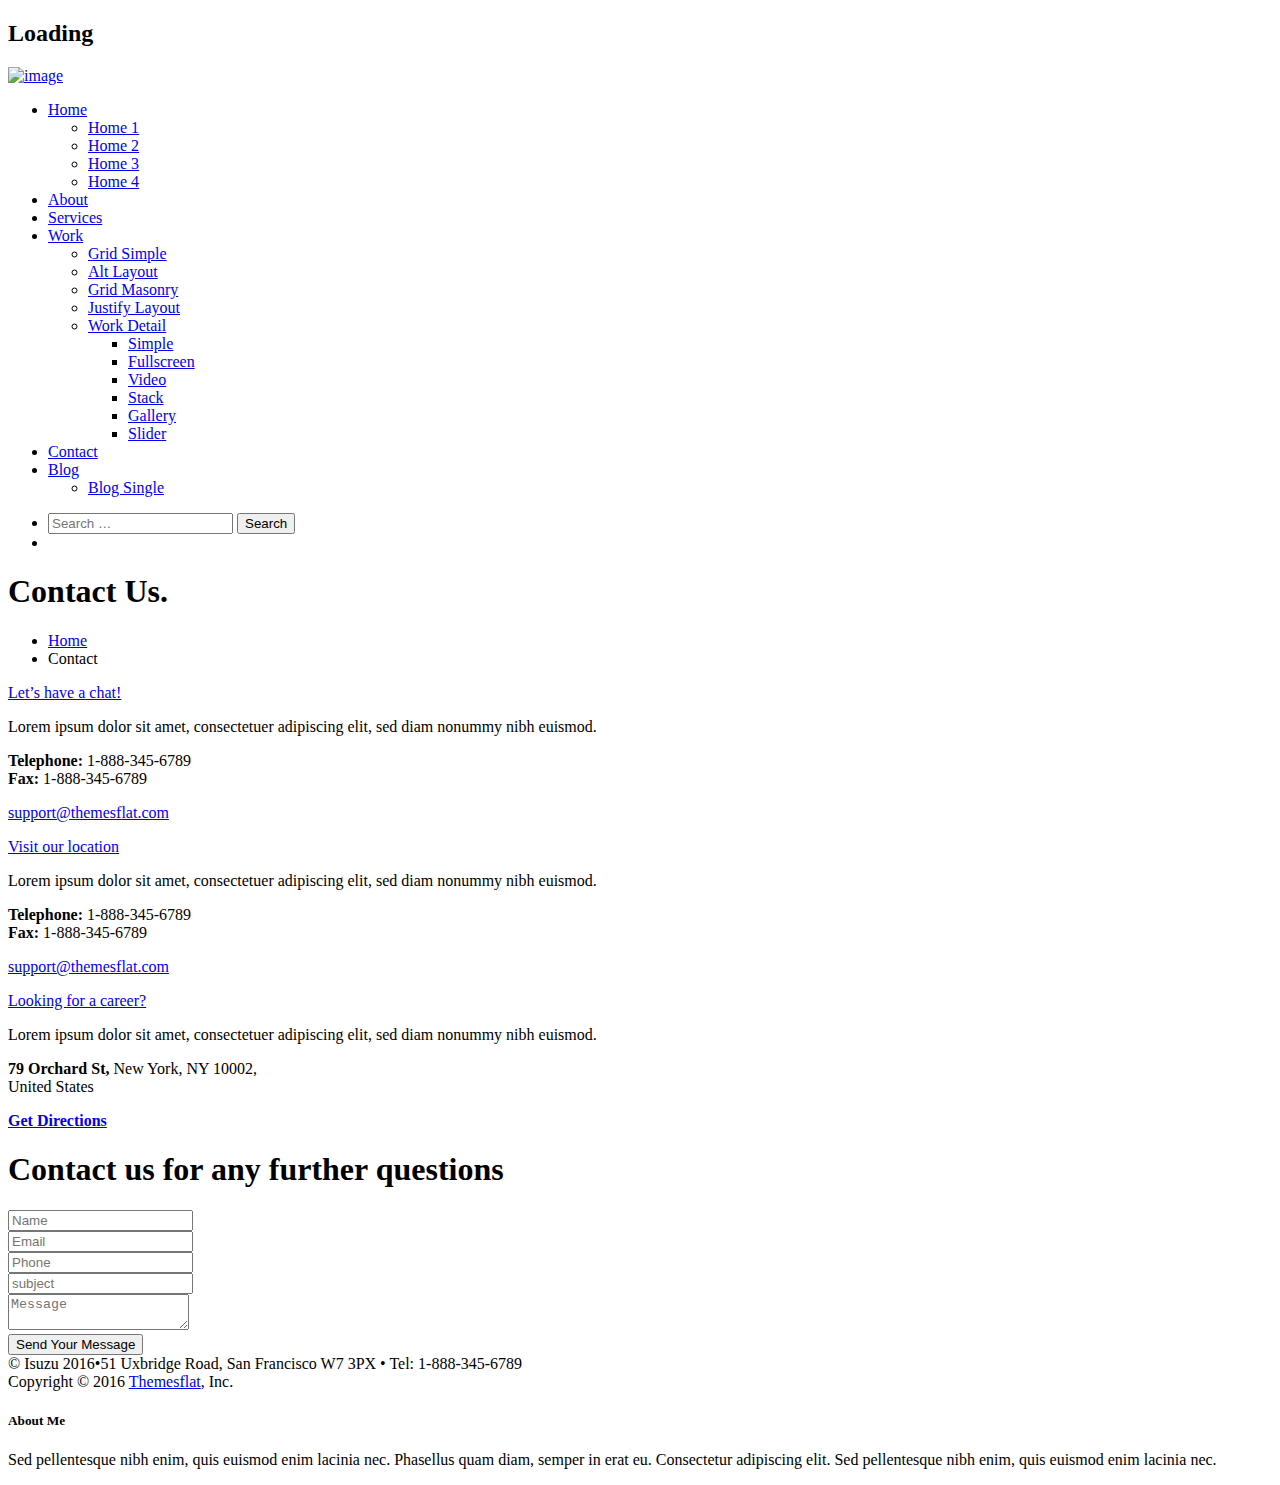
==== contact.html @ 792ac0cf "Add files via upload" ====
<!DOCTYPE html>
<!--[if IE 8 ]><html class="ie" xmlns="http://www.w3.org/1999/xhtml" xml:lang="en-US" lang="en-US"> <![endif]-->
<!--[if (gte IE 9)|!(IE)]><!--><html xmlns="http://www.w3.org/1999/xhtml" xml:lang="en-US" lang="en-US"><!--<![endif]-->
<head>
    <!-- Basic Page Needs -->
    <meta charset="utf-8">
    <!--[if IE]><meta http-equiv='X-UA-Compatible' content='IE=edge,chrome=1'><![endif]-->
    <title>Isuzu - Creative HTML Template</title>

    <meta name="author" content="themesflat.com">

    <!-- Mobile Specific Metas -->
    <meta name="viewport" content="width=device-width, initial-scale=1, maximum-scale=1">

    <!-- Bootstrap  -->
    <link rel="stylesheet" type="text/css" href="stylesheets/bootstrap.css" >

    <!-- Theme Style -->
    <link rel="stylesheet" type="text/css" href="stylesheets/style.css">

    <!-- Responsive -->
    <link rel="stylesheet" type="text/css" href="stylesheets/responsive.css">

    <!-- Colors -->
    <link rel="stylesheet" type="text/css" href="stylesheets/colors/color1.css" id="colors">
	
	<!-- Animation Style -->
    <link rel="stylesheet" type="text/css" href="stylesheets/animate.css">

    <!-- Favicon and touch icons  -->
    <link href="icon/apple-touch-icon-48-precomposed.png" rel="apple-touch-icon-precomposed" sizes="48x48">
    <link href="icon/apple-touch-icon-32-precomposed.png" rel="apple-touch-icon-precomposed">
    <link href="icon/favicon.png" rel="shortcut icon">

    <!--[if lt IE 9]>
        <script src="javascript/html5shiv.js"></script>
        <script src="javascript/respond.min.js"></script>
    <![endif]-->
</head>                                 
<body class="header_sticky"> 
    <!-- Preloader -->
    <section class="loading-overlay">
        <div class="Loading-Page">
            <h2 class="loader">Loading</h2>
        </div>
    </section>   

    <div class="site-wrapper ">

        <!-- Header -->            
        <header id="header" class="header clearfix">
            <div class="container">
                <div class="row">                 
                    <div class="header-wrap clearfix">
                        <div class="col-md-12">
                            <div id="logo" class="logo">
                                <a href="index.html" rel="home">
                                    <img src="images/logo.png" alt="image">
                                </a>
                            </div><!-- /.logo -->
                            <div class="btn-menu">
                                <span></span>
                            </div><!-- //mobile menu button -->

                            <div class="nav-wrap">                            
                                <nav id="mainnav" class="mainnav">
                                    <ul class="menu"> 
                                        <li><a href="index.html">Home</a>
                                            <ul class="submenu">                           
                                                <li><a href="index.html">Home 1</a></li>
                                                <li><a href="index2.html">Home 2</a></li>
                                                <li><a href="index3.html">Home 3</a></li>
                                                <li><a href="index4.html">Home 4</a></li>
                                            </ul>
                                        </li>
                                        <li><a href="about.html">About</a></li>
                                        <li><a href="services.html">Services</a></li>
                                        <li><a href="work.html">Work</a>
                                            <ul class="submenu">  
                                                <li><a href="work-simple.html">Grid Simple</a></li>                         
                                                <li><a href="work-alt.html">Alt Layout</a></li>
                                                <li><a href="work-masonry.html">Grid Masonry</a></li>
                                                <li><a href="work-justify.html">Justify Layout</a></li>
                                                <li><a href="work-detail.html">Work Detail</a>
                                                    <ul class="submenu">  
                                                        <li><a href="work-detail.html">Simple</a></li>
                                                        <li><a href="work-detail-fullscreen.html">Fullscreen</a></li>
                                                        <li><a href="work-detail-video.html">Video</a></li>
                                                        <li><a href="work-detail-stack.html">Stack</a></li>
                                                        <li><a href="work-detail-gallery.html">Gallery</a></li>
                                                        <li><a href="work-detail-slider.html">Slider</a></li>
                                                    </ul> 
                                                </li>
                                            </ul>
                                        </li>
                                        <li class="active"><a href="contact.html">Contact</a></li>
                                        <li><a href="blog.html">Blog</a>
                                            <ul class="submenu">
                                                <li><a href="blog-single.html">Blog Single</a></li>
                                            </ul>
                                        </li>
                                    </ul><!-- /.menu -->
                                </nav><!-- /.mainnav -->          
                            </div><!-- /.nav-wrap -->

                            <ul class="menu menu-extra">
                                <li id="s" class="search-box">
                                    <a href="#"><i class="fa fa-search"></i></a>
                                    <div class="submenu">
                                        <div class="widget widget_search">
                                            <form role="search" method="get" class="search-form" action="#">
                                                <label>         
                                                    <input type="search" class="search-field" placeholder="Search …" value="" name="s" title="Search for:">
                                                </label>
                                                <input type="submit" class="search-submit" value="Search">
                                            </form>
                                        </div>
                                    </div>
                                </li>
                        
                                <li class="off-canvas">
                                    <a href="#"><i class="fa fa-bars"></i></a>
                                </li>
                            </ul> 

                        </div><!-- /.col-md-12 -->              
                    </div><!-- /.header-inner -->                 
                </div><!-- /.row -->
            </div>
        </header><!-- /.header -->
                
        <!-- Page title -->
        <div class="page-title parallax parallax3">
            <div class="overlay"></div>
            <div class="container">
                <div class="row">
                    <div class="col-md-12">                    
                        <div class="page-title-heading">
                            <h1 class="title">Contact <span>Us.</span></h1>
                        </div><!-- /.page-title-captions -->
                        <div class="breadcrumbs">
                            <ul>
                                <li><a href="index.html">Home</a></li>
                                <li> Contact </li>
                            </ul>                   
                        </div><!-- /.breadcrumbs -->   
                    </div><!-- /.col-md-12 -->  
                </div><!-- /.row -->  
            </div><!-- /.container -->                      
        </div><!-- /.page-title --> 

        <!-- Contact info -->
        <section class="flat-row bg-theme">
            <div class="container">
                <div class="row">                  
                    <div class="col-md-4">
                        <div class="iconbox-item">
                            <div class="iconbox left style2"> 
                                <div class="box-content">
                                    <div class="box-title">
                                        <a href="#">Let’s have a chat!</a>
                                    </div>  
                                    <p>Lorem ipsum dolor sit amet, consectetuer adipiscing elit, sed diam nonummy nibh euismod.</p>
                                    <p><span ><strong>Telephone:</strong> <span class="number">1-888-345-6789</span></span><br>
                                    <span > <strong>Fax:</strong> <span class="number">1-888-345-6789</span></span></p>
                                    <p><span ><a class="link"  href="#">support@themesflat.com</a></span></p>
                                </div>
                            </div><!-- /.iconbox -->
                        </div><!-- /.iconbox-item -->
                    </div>

                    <div class="col-md-4">
                        <div class="iconbox-item">
                            <div class="iconbox left style2"> 
                                <div class="box-content">
                                    <div class="box-title">
                                        <a href="#">Visit our location</a>
                                    </div>  
                                    <p>Lorem ipsum dolor sit amet, consectetuer adipiscing elit, sed diam nonummy nibh euismod.</p>
                                    <p><span ><strong>Telephone:</strong> <span class="number">1-888-345-6789</span></span>
                                    <br>
                                    <span > <strong>Fax:</strong> <span class="number">1-888-345-6789</span></span></p>
                                    <p><span ><a class="link"  href="#">support@themesflat.com</a></span></p>
                                </div>
                            </div><!-- /.iconbox -->
                        </div><!-- /.iconbox-item -->
                    </div>

                    <div class="col-md-4">
                        <div class="iconbox-item">
                            <div class="iconbox left style2"> 
                                <div class="box-content">
                                    <div class="box-title">
                                        <a href="#">Looking for a career?</a>
                                    </div>  
                                    <p>Lorem ipsum dolor sit amet, consectetuer adipiscing elit, sed diam nonummy nibh euismod.</p>                                    
                                    <p><span ><strong>79 Orchard St,</strong> New York, NY 10002,</span><br><span > United States</span></p>
                                    <p><span ><strong><a class="link" target="_blank"  href="https://www.google.com/maps/place/66+Nicholson+St,+Buffalo,+NY+14214,+Hoa+K%E1%BB%B3/@42.956577,-78.833222,17z/data=!3m1!4b1!4m2!3m1!1s0x89d3729f5797e0a1:0xffeb636f19fe4f79">Get Directions</a></strong></span></p>
                                </div>
                            </div><!-- /.iconbox -->
                        </div><!-- /.iconbox-item -->
                    </div>
                </div><!-- /.row -->           
            </div><!-- /.container -->   
        </section> 

        <!-- Contact -->
        <section class="flat-row contact-page">
            <div class="container">
                <div class="row">                  
                    <div class="col-md-8 col-md-offset-2">
                        <div class="row">
                            <div class="title-section style3">
                                <h1 class="title">Contact us for any further questions</h1>
                            </div>
                            
                        </div>
                        <form id="contactform" class="flat-contact-form style2 bg-dark height-small" method="post" action="./contact/contact-process.php">
                            <div class="field clearfix">      
                                <div class="wrap-type-input">
                                    <div class="row">    
                                        <div class="col-md-6">                
                                            <div class="input-wrap name">
                                                <input type="text" value="" tabindex="1" placeholder="Name" name="name" id="name" required>
                                            </div>
                                            <div class="input-wrap email">
                                                <input type="email" value="" tabindex="2" placeholder="Email" name="email" id="email" required>
                                            </div>   
                                        </div>

                                        <div class="col-md-6">

                                            <div class="input-wrap phone">
                                                <input type="text" value="" tabindex="2" placeholder="Phone" name="phone" id="phone" required>
                                            </div>      

                                            <div class="input-wrap subject">
                                                <input type="text" value="" tabindex="2" placeholder="subject" name="subject" id="subject" required>
                                            </div>   
                                        </div>   
                                    </div>                 
                                </div>
                                <div class="textarea-wrap">
                                    <textarea class="type-input" tabindex="3" placeholder="Message" name="message" id="message-contact" required></textarea>
                                </div>
                            </div>
                            <div class="submit-wrap">
                                <button class="flat-button bg-theme">Send Your Message</button>
                            </div>
                        </form><!-- /.comment-form -->         
                    </div><!-- /.col-md-8 --> 
                </div><!-- /.row -->           
            </div><!-- /.container -->   
        </section> 

        <!-- Footer -->
        <div class="flat-footer">
            <div class="overlay"></div>
            <div class="footer-content">
                <div class="container">
                    <div class="row">
                        <div class="col-md-12">
                            <div class="social-links">
                                <a href="#"><i class="fa fa-twitter"></i></a>
                                <a href="#"><i class="fa fa-facebook"></i></a>
                                <a href="#"><i class="fa fa-instagram"></i></a>
                                <a href="#"><i class="fa fa-behance"></i></a>
                                <a href="#"><i class="fa fa-rss"></i></a>
                            </div>
                        </div>
                        <div class="col-md-12">
                            <div class="copyright">
                                <div class="copyright-content">© Isuzu 2016<span>•</span>51 Uxbridge Road, San Francisco W7 3PX   <span>•</span>   Tel: 1-888-345-6789<br>
                                    <span>Copyright © 2016 
                                        <a href="#">Themesflat</a>, Inc.</span> 
                                </div><!-- /.copyright-content -->
                            </div><!-- /.copyright -->
                        </div>
                    </div> <!-- /.row -->
                </div><!-- /.container -->
            </div>

            <!-- Go Top -->
            <a class="go-top">            
            </a> 
        </div>

    </div>

    <div id="off-canvas">
        <div class="off-canvas-overlay"></div>
        <div class="off-canvas-wrap">
            <div class="widget widget_text widget_info">
                <h5 class="widget-title">About Me</h5>
                <div class="textwidget">                                
                    <p>Sed pellentesque nibh enim, quis euismod enim lacinia nec. Phasellus quam diam, semper in erat eu. Consectetur adipiscing elit. Sed pellentesque nibh enim, quis euismod enim lacinia nec.</p>
                    <div class="social-links">
                        <a href="#"><i class="fa fa-twitter"></i></a>
                        <a href="#"><i class="fa fa-facebook"></i></a>
                        <a href="#"><i class="fa fa-google-plus"></i></a>
                        <a href="#"><i class="fa fa-pinterest"></i></a>
                        <a href="#"><i class="fa fa-behance"></i></a>
                    </div>                              
                </div><!-- /.textwidget -->
            </div>       
        </div>
    </div>
    
    <!-- Javascript -->
    <script type="text/javascript" src="javascript/jquery.min.js"></script>
    <script type="text/javascript" src="javascript/bootstrap.min.js"></script> 
    <script type="text/javascript" src="javascript/jquery.easing.js"></script>    
    <script type="text/javascript" src="javascript/jquery-waypoints.js"></script>     
    <script type="text/javascript" src="javascript/jquery.cookie.js"></script>
    <script type="text/javascript" src="javascript/jquery.fitvids.js"></script> 
    <script type="text/javascript" src="javascript/parallax.js"></script>    
    <script type="text/javascript" src="javascript/jquery.magnific-popup.min.js"></script>   
    <script type="text/javascript" src="javascript/jquery-validate.js"></script>    
    <script type="text/javascript" src="javascript/jquery.flexslider-min.js"></script>   
    <script type="text/javascript" src="javascript/main.js"></script>
</body>
</html>
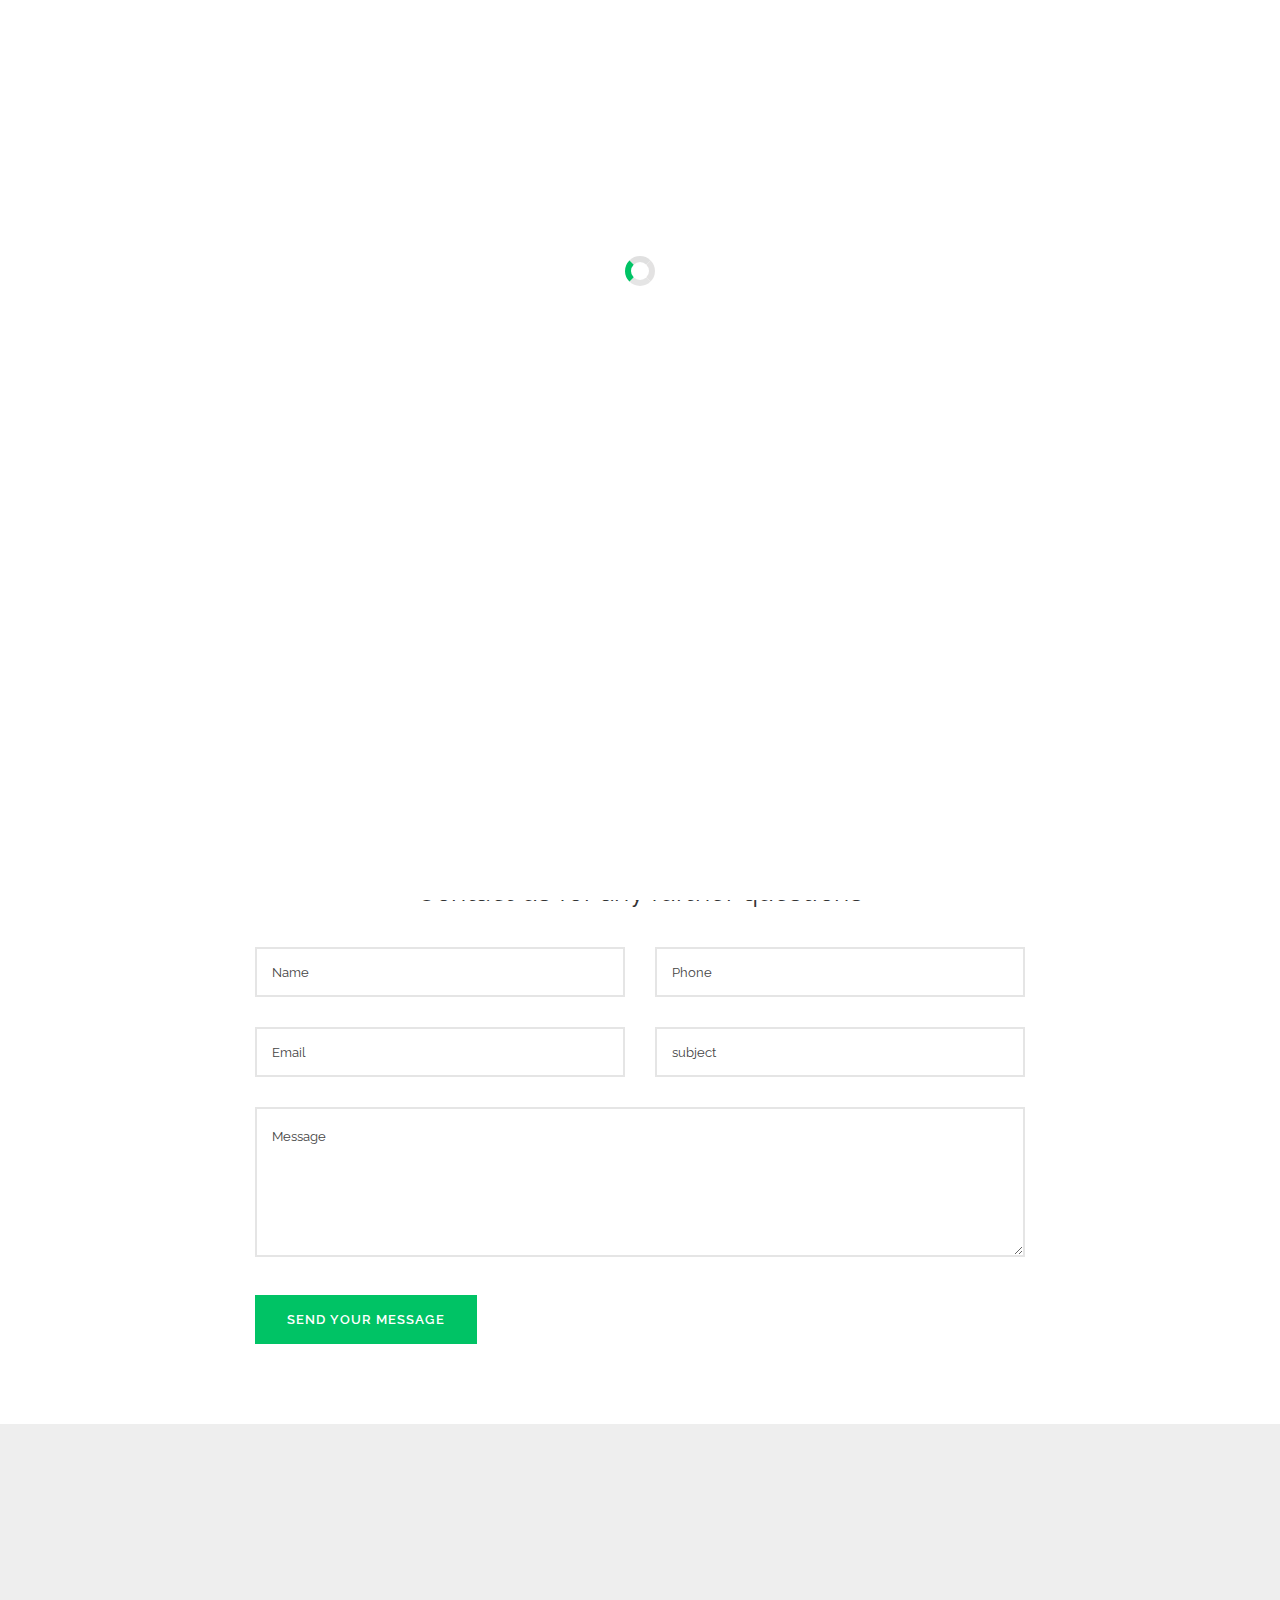
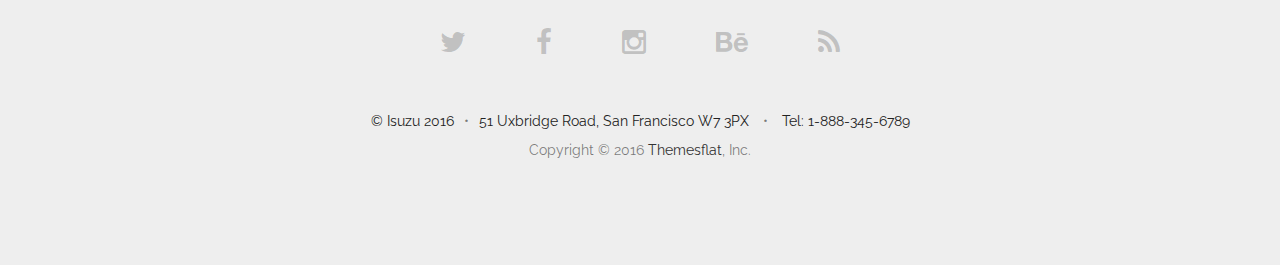
==== commit 98b3e8e3: "Add files via upload" ====
--- a/contact.html
+++ b/contact.html
@@ -66,17 +66,17 @@
                                 <nav id="mainnav" class="mainnav">
                                     <ul class="menu"> 
                                         <li><a href="index.html">Home</a>
-                                            <ul class="submenu">                           
+                                            <!-- <ul class="submenu">                           
                                                 <li><a href="index.html">Home 1</a></li>
                                                 <li><a href="index2.html">Home 2</a></li>
                                                 <li><a href="index3.html">Home 3</a></li>
                                                 <li><a href="index4.html">Home 4</a></li>
-                                            </ul>
+                                            </ul> -->
                                         </li>
                                         <li><a href="about.html">About</a></li>
                                         <li><a href="services.html">Services</a></li>
                                         <li><a href="work.html">Work</a>
-                                            <ul class="submenu">  
+                                            <!-- <ul class="submenu">  
                                                 <li><a href="work-simple.html">Grid Simple</a></li>                         
                                                 <li><a href="work-alt.html">Alt Layout</a></li>
                                                 <li><a href="work-masonry.html">Grid Masonry</a></li>
@@ -91,14 +91,14 @@
                                                         <li><a href="work-detail-slider.html">Slider</a></li>
                                                     </ul> 
                                                 </li>
-                                            </ul>
+                                            </ul> -->
                                         </li>
                                         <li class="active"><a href="contact.html">Contact</a></li>
-                                        <li><a href="blog.html">Blog</a>
+                                        <!-- <li><a href="blog.html">Blog</a>
                                             <ul class="submenu">
                                                 <li><a href="blog-single.html">Blog Single</a></li>
                                             </ul>
-                                        </li>
+                                        </li> -->
                                     </ul><!-- /.menu -->
                                 </nav><!-- /.mainnav -->          
                             </div><!-- /.nav-wrap -->
--- a/stylesheets/style.css
+++ b/stylesheets/style.css
@@ -0,0 +1,2132 @@
+/**
+  * Name: Isuzu
+  * Version: 1.0
+  * Author: Themesflat
+  * Author URI: http://www.themesflat.com
+*/
+
+@import url("font-awesome.css");
+@import url("icomoon.css");
+@import url("flexslider.css");
+@import url("owl.carousel.css");
+@import url("shortcodes.css");
+@import url("revolution-slider.css");
+@import url("magnific-popup.css");
+@import url("https://fonts.googleapis.com/css?family=Raleway:400,400i,500,500i,600,600i,700,700i,800,800i,900,900i|Source+Sans+Pro:400,400i,600,600i,700,700i|Montserrat:400,700");
+
+/**
+  *	Reset
+  *	Header
+  *	Menu-extra
+  *	Page title
+  *	Breadcrumbs
+  *	Blog
+  *	direction
+  *	blog-single
+  *	Social-links
+  *	Pagination
+  *	Footer
+  *	Off-Canvas
+  *	GoTop Button
+  *	Parallax
+  *	Revolution Slider
+  *	Preload
+*/
+
+/* Reset
+-------------------------------------------------------------- */
+	html {
+		overflow-y: scroll;
+		-webkit-text-size-adjust: 100%;
+		   -ms-text-size-adjust: 100%;
+	}
+
+	body {
+		line-height: 1;
+		-webkit-font-smoothing: antialiased;
+		-webkit-text-size-adjust: 100%;
+		   -ms-text-size-adjust: 100%;
+	}
+
+	a, abbr, acronym, address, applet, article, aside, audio, b, big, blockquote, body, caption, canvas, center, cite, code,
+	dd, del, details, dfn, dialog, div, dl, dt, em, embed, fieldset, figcaption, figure, form, footer, header, hgroup, h1, h2, h3, h4, h5, h6, html, i, iframe, img, ins, kbd, label, legend, li, mark, menu, nav,object, ol, output, p, pre, q, ruby, s, samp, section, small, span, strike, strong, sub, summary, sup, tt, table, tbody, textarea, tfoot, thead, time, tr, th, td, u, ul, var, video  { 
+		font-family: inherit; 
+		font-size: 100%; 
+		font-weight: inherit; 
+		font-style: inherit; 
+		vertical-align: baseline; 
+		margin: 0; 
+		padding: 0; 
+		border: 0; 
+		outline: 0;
+		background: transparent;
+	}
+
+	article, aside, details, figcaption, figure, footer, header, hgroup, menu, nav, section { 
+		display: block;
+	}
+	                          
+	ol, ul {
+		list-style: none;
+	}
+
+	blockquote, q { 
+		-webkit-hyphens: none;
+		  -moz-hyphens: none;
+		   -ms-hyphens: none;
+		       hyphens: none;
+		        quotes: none;
+	}
+
+	figure {
+		margin: 0;
+	}
+
+	:focus {
+		outline: 0;
+	}
+
+	table { 
+		border-collapse: collapse; 
+		border-spacing: 0;
+	}
+
+	img {
+		border: 0;
+		-ms-interpolation-mode: bicubic;
+		vertical-align: middle;
+	}
+
+	legend {
+		white-space: normal;
+	}
+
+	button,
+	input,
+	select,
+	textarea {
+		font-size: 100%;
+		margin: 0;
+		max-width: 100%;
+		vertical-align: baseline;
+		-webkit-box-sizing: border-box;
+		  -moz-box-sizing: border-box;
+		       box-sizing: border-box;
+	}
+
+	button,
+	input {
+		line-height: normal;
+	}
+
+	input,
+	textarea {
+		background-image: -webkit-linear-gradient(hsla(0,0%,100%,0), hsla(0,0%,100%,0)); /* Removing the inner shadow, rounded corners on iOS inputs */
+	}
+
+	button,
+	input[type="button"],
+	input[type="reset"],
+	input[type="submit"] {
+		line-height: 1;
+		cursor: pointer; /* Improves usability and consistency of cursor style between image-type 'input' and others */
+		-webkit-appearance: button; /* Corrects inability to style clickable 'input' types in iOS */
+		border: none;
+	}
+
+	input[type="checkbox"],
+	input[type="radio"] {
+		padding: 0; /* Addresses excess padding in IE8/9 */
+	}
+
+	input[type="search"] {
+		-webkit-appearance: textfield; /* Addresses appearance set to searchfield in S5, Chrome */
+	}
+
+	input[type="search"]::-webkit-search-decoration { /* Corrects inner padding displayed oddly in S5, Chrome on OSX */
+		-webkit-appearance: none;
+	}
+
+	button::-moz-focus-inner,
+	input::-moz-focus-inner { /* Corrects inner padding and border displayed oddly in FF3/4 www.sitepen.com/blog/2008/05/14/the-devils-in-the-details-fixing-dojos-toolbar-buttons/ */
+		border: 0;
+		padding: 0;
+	}
+
+	*,
+	*:before,
+	*:after {
+		-webkit-box-sizing: border-box;
+		   -moz-box-sizing: border-box;
+		        box-sizing: border-box;
+	}	
+
+/* Repeatable Patterns
+-------------------------------------------------------------- */
+*,
+*:before,
+*:after {
+	-webkit-box-sizing: border-box;
+	   -moz-box-sizing: border-box;
+			box-sizing: border-box;
+}
+
+body {
+	font-family: "Raleway","Helvetica Neue",sans-serif;
+    font-weight: 400;
+    color: #444444;
+    background-color: #ffffff;
+    font-size: 14px;
+    line-height: 25px;
+}
+
+a {		
+	text-decoration: none;
+	-webkit-transition: all 0.3s ease-in-out;
+	   -moz-transition: all 0.3s ease-in-out;
+		-ms-transition: all 0.3s ease-in-out;
+		 -o-transition: all 0.3s ease-in-out;
+			transition: all 0.3s ease-in-out;
+}
+
+a:hover,
+a:focus {
+	color: #ccc;
+	text-decoration: none;
+	outline: 0;
+	-webkit-transition: all 0.3s ease-in-out;
+	   -moz-transition: all 0.3s ease-in-out;
+		-ms-transition: all 0.3s ease-in-out;
+		 -o-transition: all 0.3s ease-in-out;
+			transition: all 0.3s ease-in-out;
+}
+
+ul, ol {
+	padding: 0;
+}
+
+img {
+	max-width: 100%;
+	height: auto;		
+}
+
+.img-right {
+	margin: 0 0 0 50px !important;
+	float: right;
+}
+
+b, strong {
+	font-weight: 900;
+}
+
+.entry-page p {
+	margin-bottom: 25px;
+}
+
+button {
+	border: none;
+}
+
+button,
+input[type="button"],
+input[type="reset"],
+input[type="submit"] {		
+    font-size: 12px;    
+    text-transform: uppercase;
+    padding: 16px 35px 16px 38px;
+    letter-spacing: 1.1px;
+    background: #000000;
+    color: #ffffff;
+    border-color: #000000;
+    font-weight: 500;
+    -webkit-transition: all 0.3s ease 0s;
+       -moz-transition: all 0.3s ease 0s;
+        -ms-transition: all 0.3s ease 0s;
+         -o-transition: all 0.3s ease 0s;
+            transition: all 0.3s ease 0s;
+}
+
+select,
+textarea,
+input[type="text"],
+input[type="password"],
+input[type="datetime"],
+input[type="datetime-local"],
+input[type="date"],
+input[type="month"],
+input[type="time"],
+input[type="week"],
+input[type="number"],
+input[type="email"],
+input[type="url"],
+input[type="search"],
+input[type="tel"],
+input[type="color"] {
+	width: 100%;	
+	border: 2px solid rgba(0, 0, 0, 0.1);    
+    height: 50px;
+    padding-left: 15px;
+    font-size: 13px;
+    outline: none;
+    margin-bottom: 30px;
+	border-radius: 0;
+	-webkit-transition: all 0.3s ease-in-out;
+	   -moz-transition: all 0.3s ease-in-out;
+	    -ms-transition: all 0.3s ease-in-out;
+	     -o-transition: all 0.3s ease-in-out;
+	        transition: all 0.3s ease-in-out;
+}
+
+textarea:focus,
+input[type="text"]:focus,
+input[type="password"]:focus,
+input[type="datetime"]:focus,
+input[type="datetime-local"]:focus,
+input[type="date"]:focus,
+input[type="month"]:focus,
+input[type="time"]:focus,
+input[type="week"]:focus,
+input[type="number"]:focus,
+input[type="email"]:focus,
+input[type="url"]:focus,
+input[type="search"]:focus,
+input[type="tel"]:focus,
+input[type="color"]:focus {
+	background: #f7f8fa;
+    border-color: #fff;
+	-webkit-box-shadow: none;
+	   -moz-box-shadow: none;
+			box-shadow: none;
+}
+
+textarea {
+	width: 100%;
+	height: 150px;
+	padding: 15px 15px;
+}
+
+input[type="checkbox"] {
+	display: inline;
+}
+
+textarea:-moz-placeholder,
+textarea::-moz-placeholder,
+input:-moz-placeholder,
+input::-moz-placeholder {		
+	color: #444444;
+	opacity: 1;
+}
+
+input:-ms-input-placeholder {
+	color: #444444;
+}
+
+textarea::-webkit-input-placeholder,
+input::-webkit-input-placeholder {
+	color: #444444;
+	opacity: 1;
+}
+
+/* bootstrap resetting elements */
+.btn {
+	background-image: none;
+}
+
+textarea, 
+input[type="text"],
+input[type="submit"],
+input[type="password"], 
+input[type="datetime"], 
+input[type="datetime-local"], 
+input[type="date"], 
+input[type="month"], 
+input[type="time"], 
+input[type="week"], 
+input[type="number"], 
+input[type="email"], 
+input[type="url"], 
+input[type="search"], 
+input[type="tel"], 
+input[type="color"], 
+.uneditable-input,
+.dropdown-menu,
+.navbar .nav > .active > a, 
+.navbar .nav > .active > a:hover, 
+.navbar .nav > .active > a:focus {
+	-webkit-appearance: none;
+	text-shadow: none;
+	-webkit-box-shadow: none;
+	   -moz-box-shadow: none;
+	     -o-box-shadow: none;
+	        box-shadow: none;
+	color: #202020;
+}
+
+/* Header
+-------------------------------------------------------------- */
+.header {	
+    background-color: #fff;    
+	-webkit-transition: all 0.3s ease-in-out;
+	   -moz-transition: all 0.3s ease-in-out;
+	    -ms-transition: all 0.3s ease-in-out;
+	     -o-transition: all 0.3s ease-in-out;
+	        transition: all 0.3s ease-in-out;
+}
+
+.header .logo {	
+	width: 100px;	
+	-webkit-transition: all 0.3s ease-in-out;
+	   -moz-transition: all 0.3s ease-in-out;
+		-ms-transition: all 0.3s ease-in-out;
+		 -o-transition: all 0.3s ease-in-out;
+			transition: all 0.3s ease-in-out;
+	margin: 35px 0 0 0;	
+}
+
+.header .logo,
+.menu.menu-extra,
+.nav-wrap  {
+	float: left;
+	position: relative;
+}
+
+.menu.menu-extra {
+	text-align: right;
+}
+
+.header .logo,
+.menu.menu-extra {
+	width: 20%;
+}
+
+.header .logo a {
+	border: 1px solid #333;
+	padding: 2px 2px;
+	display: inline-block;
+}
+
+.nav-wrap {
+	width: 60%;
+}
+
+.menu.menu-extra .widget.widget_search {
+	position: absolute;
+	width: 100%;
+	top: 34px;
+}
+
+/* Header Style2 */
+.header.header-style2 {
+	position: fixed;
+	left: 0;
+	top: 0;
+	width: 100%;
+	z-index: 999;
+	background: rgba(0, 0, 0, 0.1);
+	border-bottom: 1px solid rgba(122, 122, 122, 0.1);
+}
+
+.header.header-style2 .logo a {
+	border: 1px solid #ccc;
+}
+
+.header.header-style2 #mainnav > ul > li > a,
+.header.header-style2 .menu.menu-extra > li > a {
+	color: #fff;
+}
+
+/* Header 2 fix */
+.header.header-style2.header-sticky {
+	background: rgba(0, 0, 0, 0.8);
+	border-color: rgba(0,0,0,0.5)!important;
+}
+
+/* Header Style3 */
+.header.header-style3 {
+	position: absolute;
+	left: 0;
+	top: 40px;
+	width: 100%;
+	z-index: 999;
+	background: rgba(0, 0, 0, 0.1);
+	border-bottom: 1px solid rgba(122, 122, 122, 0.1);
+}
+
+.header.header-style3 .logo a {
+	border: 1px solid #ccc;
+}
+
+.header.header-style3 #mainnav > ul > li > a,
+.header.header-style3 .menu.menu-extra > li > a {
+	color: #fff;
+}
+
+.top {
+	position: absolute;
+	left: 0;
+	top: 0;
+	background: rgba(0, 0, 0, 0.1);
+	z-index: 9999;
+	width: 100%;
+}
+
+/* Header 3 fix */
+.header.header-style3.header-sticky {
+	background: rgba(0, 0, 0, 0.8);
+	border-color: rgba(0,0,0,0.5)!important;
+}
+
+/* Header Fix */
+.header.header-sticky {
+	position: fixed;
+	width: 100%;
+	left: 0;
+	top: 0;
+	z-index: 99999;
+}
+
+/* Header style4 */
+.home4 .top {
+	position: relative;
+	left: 0;
+	top: 0;
+	padding-bottom: 15px;
+	background: #202020;
+}
+
+#lang_sel {
+	float: left;
+	padding-top: 15px;	
+	margin-right: 47px;
+}
+
+#lang_sel ul li {
+	position: relative;
+}
+
+#lang_sel ul li a {
+	color: #C5C5C5;
+}
+
+#lang_sel ul li ul {
+	position: absolute;
+	left: 0;
+	top: 100%;
+	width: 200px;
+	visibility: hidden;
+	opacity: 0;
+}
+
+.top .flat-information {
+	padding-top: 15px;
+}
+
+.header.header-style4 {
+	-webkit-transition: all 0.3s ease-in-out;
+	   -moz-transition: all 0.3s ease-in-out;
+	    -ms-transition: all 0.3s ease-in-out;
+	     -o-transition: all 0.3s ease-in-out;
+	        transition: all 0.3s ease-in-out;
+}
+
+
+/* get-appointment */
+.get-appointment a {
+	display: inline-block;
+	padding: 15px 17px 15px;
+	background: #00c365;
+	color: #fff;
+	margin-bottom: -15px;
+}
+
+/* Menu menu-extra */
+.menu.menu-extra > li > a {
+	color: #333;
+	padding: 0 20px;
+	line-height: 100px;
+	height: 100px;
+}
+
+/* Navigation */
+#mainnav > ul {
+	text-align: center;
+}
+
+#mainnav ul {
+   list-style: none;
+   margin: 0;
+   padding: 0;
+}
+
+#mainnav ul li {
+   position: relative;
+}
+
+#mainnav > ul > li {
+   display: inline-block;   
+}
+
+#mainnav > ul > li > a {
+    font-size: 12px;
+    letter-spacing: 0.5px;
+    font-weight: 700;
+    color: #333333;
+    text-transform: uppercase;
+    line-height: 100px;
+    padding: 0 20px 0 20px;   
+}
+
+#mainnav > ul > li > a:hover,
+#mainnav > ul > li.active > a {
+	color: #ccc;
+}
+
+#mainnav > ul > li:last-child > a {
+	padding: 0 0 0 20px;	
+}
+
+/* submenu */
+#mainnav ul.submenu {
+	text-align: left;
+   	position: absolute;
+   	left: 0;
+   	top: 150%;
+   	width: 250px;   
+    background: #1a1a1a;
+   	z-index: 9999;
+   z-indexms-filter: "progid:DXImageTransform.Microsoft.Alpha(Opacity=0)";
+   	  filter: alpha(opacity=0);
+     opacity: 0;  
+   visibility: hidden;
+  -webkit-transition: all 0.3s ease-in-out;
+	   -moz-transition: all 0.3s ease-in-out;
+	    -ms-transition: all 0.3s ease-in-out;
+	     -o-transition: all 0.3s ease-in-out;
+	        transition: all 0.3s ease-in-out;
+}
+
+/* Right sub-menu */
+#mainnav ul.right-sub-menu {
+    left: auto;
+    right: 0;
+}
+
+#mainnav ul li:hover > ul.submenu {
+	top: 100%;
+   -ms-filter: "progid:DXImageTransform.Microsoft.Alpha(Opacity=100)";
+       filter: alpha(opacity=100);
+      opacity: 1;
+   visibility: visible;
+}
+
+#mainnav ul li ul li {
+   margin-left: 0;
+}
+
+#mainnav ul.submenu li ul {
+   position: absolute;
+   left: 250px;
+   top: 0 !important;
+}
+
+#mainnav ul.submenu > li {
+   border-top: 1px solid #333333;  
+}
+
+#mainnav ul.submenu > li.sub-parent:after {
+	content: "\f105";
+   	font-family: "FontAwesome";
+   	font-size: 14px;
+   	position: absolute;
+   	right: 25px;
+   	top: 11px;
+   	color: #999999;
+   -webkit-transition: all 0.3s ease-in-out;
+	   -moz-transition: all 0.3s ease-in-out;
+	    -ms-transition: all 0.3s ease-in-out;
+	     -o-transition: all 0.3s ease-in-out;
+	        transition: all 0.3s ease-in-out;
+}
+
+#mainnav ul.submenu li:first-child {
+   border-top: none;
+}
+
+#mainnav ul.submenu > li > a {
+    font-size: 12px;
+    padding: 12px 17px;
+    margin: 0;
+    border-top: 1px solid #000000;
+    color: #777777;
+    display: block;
+}
+
+#mainnav ul.submenu > li:first-child > a {
+	border-top: 0;
+}
+
+#mainnav ul.submenu > li > a:hover {
+	color: #fff;
+}
+
+#mainnav ul.submenu > li.sub-parent:hover::after {
+	right: 18px;
+}
+
+/* Hover Menu */
+#mainnav > ul > li > a {
+	position: relative;
+}
+
+/* Mobile navigation
+---------------------------------------- */
+#mainnav-mobi {
+   	display: block;
+   	margin: 0 auto;
+   	width: 100%;
+   	position: absolute;
+   	background-color: #222222;
+   	z-index: 99999;
+}
+
+#mainnav-mobi ul {
+   	display: block;
+   	list-style: none;
+   	margin: 0;
+   	padding: 0;
+}
+
+#mainnav-mobi ul li {
+   	margin:0;
+   	position: relative;
+   	text-align: left;
+   	border-top: 1px solid #333333;
+   	cursor: pointer
+}
+
+#mainnav-mobi ul > li > a {
+   	text-decoration: none;
+   	height: 50px;
+   	line-height: 50px;
+   	padding: 0 50px;
+   	color: #fff;
+}
+
+#mainnav-mobi ul.sub-menu {
+   	top: 100%;
+   	left: 0;
+   	z-index: 2000;
+   	position: relative;
+   	background-color: #333333;
+}
+
+#mainnav-mobi > ul > li > ul > li,
+#mainnav-mobi > ul > li > ul > li > ul > li {
+   	position: relative;
+   	border-top: 1px solid #333333;
+}
+
+#mainnav-mobi > ul > li > ul > li > ul > li a {
+   	padding-left: 70px !important
+}
+
+#mainnav-mobi ul.sub-menu > li > a {
+   	display: block;
+   	text-decoration: none;
+   	padding: 0 60px;
+   	border-top-color: rgba(255,255,255,.1);
+	-webkit-transition: all 0.2s ease-out;
+	   -moz-transition: all 0.2s ease-out;
+	     -o-transition: all 0.2s ease-out;
+	        transition: all 0.2s ease-out;
+}
+
+#mainnav-mobi > ul > li > ul > li:first-child a {
+	border-top: none;
+}
+
+#mainnav-mobi ul.sub-menu > li > a:hover,
+#mainnav-mobi > ul > li > ul > li.active > a {
+	color: #fff;
+}
+
+/* Button menu mobile */
+.btn-menu {
+	display: none;
+	position: relative;
+	background: transparent;
+	cursor: pointer;
+	margin: 42px 0;
+	width: 26px;
+	height: 16px;
+	float: left;
+    margin-left: 15px;
+    -webkit-transition: all ease .238s;
+       -moz-transition: all ease .238s;
+            transition: all ease .238s;
+}
+
+.btn-menu:before,
+.btn-menu:after, 
+.btn-menu span {
+	background-color: #333;
+    -webkit-transition: all ease .238s;
+       -moz-transition: all ease .238s;
+            transition: all ease .238s;
+}
+
+.btn-menu:before,
+.btn-menu:after {
+	content: '';
+	position: absolute;
+	top: 0;
+	height: 2px;
+	width: 100%;
+	left: 0;
+	top: 50%;
+	-webkit-transform-origin: 50% 50%;
+	    -ms-transform-origin: 50% 50%;
+	        transform-origin: 50% 50%;
+}
+
+.btn-menu span {
+	position: absolute;
+	width: 100%;
+	height: 2px;
+	left: 0;
+	top: 50%;
+	overflow: hidden;
+	text-indent: 200%;
+}
+
+.btn-menu:before {
+	-webkit-transform: translate3d(0, -7px, 0);
+	        transform: translate3d(0, -7px, 0);
+}
+
+.btn-menu:after {
+	-webkit-transform: translate3d(0, 7px, 0);
+            transform: translate3d(0, 7px, 0);
+}
+
+.btn-menu.active span {
+	opacity: 0;
+}
+
+.btn-menu.active:before {
+	-webkit-transform: rotate3d(0, 0, 1, 45deg);
+            transform: rotate3d(0, 0, 1, 45deg);
+}
+
+.btn-menu.active:after {
+	-webkit-transform: rotate3d(0, 0, 1, -45deg);
+            transform: rotate3d(0, 0, 1, -45deg);
+}
+
+.btn-submenu {
+   position: absolute;
+   right: 20px;
+   top: 0;
+   font: 20px/50px 'FontAwesome';
+   text-align: center;
+   cursor: pointer;
+   width: 70px;
+   height: 44px;
+}
+
+.btn-submenu:before {
+   content: "\f107";
+   color: #fff;
+}
+
+.btn-submenu.active:before {
+   content: "\f106"
+}
+
+.btn-menu {
+   display: none 
+}
+
+/* Menu-extra 
+------------------------------------------------------ */
+.menu-extra li {
+    display: inline-block;
+    position: relative;
+}
+
+.menu-extra > li > a  {
+    padding: 15px;
+    color: #333;
+}
+
+.featured-images-in-header .header.is-sticky .menu-extra li > a {
+    color: #333;
+}
+
+.featured-images-in-header .menu-extra li > a {
+    color: #fff;
+}
+
+.menu-extra li a i {
+    font-size: 14px;
+}
+
+.menu-extra > li.shopping-cart > a {
+    padding-right:7px;
+    position: relative;
+}
+
+.menu-extra li.search-box .submenu {
+	width: 0;
+    z-index: 999;
+    position: absolute;
+    right: -8px;
+    top: -10px;
+    background: #ffffff;
+    visibility: hidden;
+    -ms-filter: "progid:DXImageTransform.Microsoft.Alpha(Opacity=0)";
+        filter: alpha(opacity=0);
+       opacity: 0;
+	-webkit-transition: all 0.3s ease-in-out; 
+	   -moz-transition: all 0.3s ease-in-out;
+	    -ms-transition: all 0.3s ease-in-out;
+	     -o-transition: all 0.3s ease-in-out;
+	        transition: all 0.3s ease-in-out; 
+}
+
+.menu-extra li.search-box.active .submenu {
+    width: 250px;
+    visibility: visible;
+    -ms-filter: "progid:DXImageTransform.Microsoft.Alpha(Opacity=100)";
+       	filter: alpha(opacity=100);
+       opacity: 1;
+}
+
+.off-canvas-active .menu-extra .off-canvas a i:before {
+    content: "\f054";
+}
+
+/*Menu extra - submenu - cart*/
+.menu-extra li.shopping-cart .submenu {
+	z-index: 800;
+	position: absolute;	
+    left: -58px;
+    top: 150px;
+    opacity: 0;
+    visibility: hidden;    
+    -ms-filter: progid:DXImageTransform.Microsoft.Alpha(opacity=0);
+    filter: alpha(opacity=0);
+    -webkit-transition: all 0.3s ease-in-out; 
+	   -moz-transition: all 0.3s ease-in-out;
+	    -ms-transition: all 0.3s ease-in-out;
+	     -o-transition: all 0.3s ease-in-out;
+	        transition: all 0.3s ease-in-out; 
+}
+
+.menu-extra li.shopping-cart:hover .submenu {	
+    visibility: visible;
+    opacity: 1;
+    -ms-filter: progid:DXImageTransform.Microsoft.Alpha(opacity=100);
+    filter: alpha(opacity=100);
+    left: -58px;
+    top: 100px;
+}
+
+.menu-extra .shopping-cart .submenu .widget_shopping_cart_content {
+	text-align: left;
+    border: 2px solid rgba(0, 0, 0, 0.1);
+    padding:  0 20px 20px 20px;
+    width: 300px;
+    background-color: #ffffff;  
+}
+
+.menu-extra .shopping-cart .submenu .widget_shopping_cart_content ul {
+	text-align: left;
+}
+
+.menu-extra .shopping-cart .submenu .widget_shopping_cart_content ul li {
+    border-bottom: 2px solid rgba(0, 0, 0, 0.05);
+    padding: 20px 0;
+    position: relative;
+    width: 100%;
+}
+
+.menu-extra .shopping-cart .submenu .widget_shopping_cart_content ul li a.box-img {
+	width: 55px;
+    height: 55px;
+    float: left;
+    margin-right: 15px;
+}
+
+.menu-extra .shopping-cart .submenu .widget_shopping_cart_content ul li .content-box a {
+	color: #333;
+	display: block;
+	clear: right;
+}
+
+.menu-extra .shopping-cart .submenu .widget_shopping_cart_content ul li .content-box a:hover {
+	color: #00c365;
+}
+
+.menu-extra .shopping-cart .submenu .widget_shopping_cart_content ul li a.delete-product {
+	position: absolute;
+	bottom: 50%;
+	right: 0;
+	margin-bottom:-12px;
+    width: 24px;
+    height: 24px;
+    line-height: 18px;
+    text-align: center;
+    border: 2px solid rgba(0, 0, 0, 0.1);
+    color: #cccccc;
+}
+
+.menu-extra .shopping-cart .submenu .widget_shopping_cart_content ul li a.delete-product:hover {
+	color: #fff;
+	background-color: #333;
+}
+
+.menu-extra .shopping-cart .submenu .widget_shopping_cart_content .total {
+	padding-top: 20px;
+	margin-bottom: 20px;
+}
+
+.menu-extra .shopping-cart .submenu .widget_shopping_cart_content p.wrap-buttons {
+	margin-bottom: 0;
+}
+
+.menu-extra .shopping-cart .submenu .widget_shopping_cart_content .wrap-buttons .button {
+	margin-right: 30px;
+	font-size: 14px;
+	padding: 0 38px;
+	color: #fff;	
+    font-family: "Karla", sans-serif;
+    font-weight: 700;    
+    line-height: 50px;
+    padding: 0 40px;
+    cursor: pointer;
+    background-color: #00c365;
+    border: none;
+    display: inline-block;
+    -webkit-transition: all 0.3s ease 0s;
+    -moz-transition: all 0.3s ease 0s;
+    -ms-transition: all 0.3s ease 0s;
+    -o-transition: all 0.3s ease 0s;
+    transition: all 0.3s ease 0s;
+}
+
+.menu-extra .shopping-cart .submenu .widget_shopping_cart_content .wrap-buttons .button:hover {
+	background-color: #333;
+}
+
+.menu-extra .shopping-cart .submenu .widget_shopping_cart_content .wrap-buttons a.link{
+	padding: 15px 5px;
+	font-size: 14px;
+	font-weight: bold;
+    border-bottom: 2px solid #00c365;
+}
+
+.menu-extra .shopping-cart .submenu .widget_shopping_cart_content .wrap-buttons a.link:hover {
+	color: #00c365;
+}
+
+/* Page title
+-------------------------------------------------------------- */
+.page-title {
+	position: relative;
+	padding: 90px 0 100px;	
+	text-align: center;
+	font-family: 'Source Sans Pro', sans-serif;
+}
+
+.page-title.parallax .overlay {
+	position: absolute;
+    content: "";
+    background: rgba(0, 0, 0, 0.6);
+    left: 0;
+    right: 0;
+    top: 0;
+    bottom: 0;    
+}
+
+.page-title-heading h1 {	    
+    font-size: 54px;
+    line-height: 60px;
+    font-weight: 300;
+    margin-bottom: 20px;   
+}
+
+.page-title-heading h1 span {
+	font-weight: 700;	
+}
+
+.page-title.parallax .page-title-heading h1 {
+	color: #fafafa;
+    font-size: 96px;    
+    font-weight: 700;
+    font-style: normal;
+}
+
+.page-title.parallax .breadcrumbs ul li,
+.page-title.parallax .breadcrumbs ul li a:hover {
+	color: #00c365;
+}
+
+.page-title.parallax .breadcrumbs ul li a {
+	color: #fff;
+}
+
+/* Breadcrumbs
+-------------------------------------------------------------- */
+.breadcrumbs ul {
+	padding-top: 10px;
+}
+
+.breadcrumbs ul li {
+	display: inline-block;	
+	position: relative;
+	margin-right: 25px;
+	font-size: 20px;
+    font-style: italic;
+    font-weight: 400;
+}
+
+.breadcrumbs ul li a {	
+    color: #686b70;        
+}
+
+.breadcrumbs ul li:before {
+	position: absolute;
+	right: -20px;
+    top: 0;
+	content: "-";	
+	color: #686b70;
+}
+
+.breadcrumbs ul li:last-child::before {
+	width: 0;
+	height: 0;
+	background-color: transparent;
+	content: "";
+}
+
+/* Blog
+-------------------------------------------------------------- */
+.entry p {
+	margin-bottom: 20px;
+}
+
+.main-content {
+	padding: 80px 0;
+}
+
+article {
+	margin-bottom: 40px;
+	padding-left: 80px;
+}
+
+article .featured-post {
+	position: relative;
+}
+
+article .post-comment {
+	position: absolute;
+    left: -80px;
+    top: 0;
+    background: #00c365;
+    text-align: center;
+    width: 50px;
+    padding: 10px 0;
+    z-index: 9;
+    -webkit-box-shadow: 1px 1px 1px rgba(0, 0, 0, 0.1);
+    -moz-box-shadow: 1px 1px 1px rgba(0, 0, 0, 0.1);
+    -ms-box-shadow: 1px 1px 1px rgba(0, 0, 0, 0.1);
+    -o-box-shadow: 1px 1px 1px rgba(0, 0, 0, 0.1);
+    box-shadow: 1px 1px 1px rgba(0, 0, 0, 0.1);
+}
+
+article .post-comment li {
+	display: block;
+    color: #fff;
+    line-height: 1em;
+}
+
+article .post-comment li.entry-month {
+    font-size: 13px;
+    text-transform: uppercase;
+}
+
+article .post-comment li.entry-day {
+    font-size: 18px;
+    margin: 3px 0 5px 0;
+}
+
+article .post-comment li.entry-year {
+    font-size: 11px;
+}
+
+article .post-comment li.comment {
+	background-color: #333333;
+	font-size: 14px;
+	padding: 3px 0;
+}
+
+article .post-comment li {
+	display: block;
+}
+
+article .content-post {
+	margin-left: 30px;
+	margin-top: -70px;
+	background: #fff;
+	z-index: 99;
+	position: relative;
+	padding: 30px;
+}
+
+article .content-post .title-post {
+	font-size: 20px;
+    font-weight: 600;    
+    letter-spacing: 0.5px;    
+    margin-bottom: 10px;
+    color: #333333;
+}
+
+article ul.meta-post {
+	padding: 0;
+	margin: 0;
+	margin-bottom: 0;
+	margin-top: 5px;	
+	margin-bottom: 12px;
+}
+
+article ul.meta-post li {
+	position: relative;
+	display: inline-block;
+	padding-left: 20px;
+	margin-right: 20px;
+	list-style: none;
+}
+
+article ul.meta-post li:before {
+	position: absolute;
+	left: 0;
+	top: 0;
+	font-family: "FontAwesome";
+	content: "\f073";
+	font-style: normal;
+}
+
+article ul.meta-post li.author {
+	padding-left: 0;	
+}
+
+article ul.meta-post li.author:before {
+	content: "";
+}
+
+article ul.meta-post li.categories:before {
+	content: "\f02c";
+}
+
+article ul.meta-post li.vote:before {
+	content: "\f086";
+}
+
+article ul.meta-post li a,
+article ul.meta-post li {
+	font-size: 12px;
+    color: #7a7a7a;
+    font-style: italic;
+}
+
+article ul.meta-post li a:hover {
+	color: #eab702;
+}
+
+article .more-link a {    
+   	font-weight: 500;
+   	font-family: "Montserrat", sans-serif;
+    margin-top: 15px;
+    display: inline-block;
+    padding-left: 25px;
+    border-bottom: 2px solid #00c365;
+    position: relative;
+}
+
+article .more-link a::before {
+    content: "";
+    width: 14px;
+    height: 2px;
+    background: #000000;
+    display: block;
+    transition: all 0.2s ease 0.2s;
+    position: absolute;
+    top: calc(50% - 1px);
+    left: 0;
+}
+
+article .more-link a::after {
+    content: "";
+    position: absolute;
+    top: calc(50% - 0px);
+    left: 7px;
+    border-top: 2px solid #000000;
+    border-right: 2px solid #000000;
+    display: block;
+    width: 8px;
+    height: 8px;
+    -webkit-transform: translateY(-50%) rotate(45deg);
+    -moz-transform: translateY(-50%) rotate(45deg);
+    -ms-transform: translateY(-50%) rotate(45deg);
+    -o-transform: translateY(-50%) rotate(45deg);
+    transform: translateY(-50%) rotate(45deg);
+    transition: all 0.3s ease;
+}
+
+/* slide blog */
+.featured-post.flat-blog-slider .flex-direction-nav a {
+	top: 20px;
+	margin-top: 0;
+}
+
+.featured-post.flat-blog-slider .flex-direction-nav .flex-next {
+	right: 20px;
+}
+
+.featured-post.flat-blog-slider .flex-direction-nav .flex-prev {
+	left: 100%;
+	margin-left: -105px;
+}
+
+body .boxed {    
+    background-color: #fff;
+    box-shadow: 0 0 5px 5px rgba(200,200,200,.05);
+    padding: 0 30px;
+}
+
+.wrap-content-post,
+.sidebar-post {
+	float: left;
+}
+
+.wrap-content-post {
+	width: 65.81196581196581%;
+}
+
+.sidebar-post {
+	width: 34.18803418803419%;
+	padding-left: 50px;
+	padding-right: 30px;
+}
+
+/* widget */
+.sidebar .widget {
+	margin-bottom: 60px;
+}
+
+.widget .widget-title {
+	font-size: 18px;
+    color: #111111;
+    line-height: 22px;
+    margin-bottom: 20px;
+    font-weight: 400;
+    font-family: 'Montserrat', sans-serif;
+}
+
+.widget ul  {
+	padding: 0;
+	margin: 0;
+}
+
+.widget ul li {
+	list-style: none;
+	padding: 7px 0 8px;
+}
+
+/* Widget search */
+.widget.widget_search .widget-title {
+	margin-bottom: 37px;
+}
+
+.widget.widget_search .search-form {
+    width: 100%;
+	height: 50px;
+	position: relative;
+	margin: 0;
+}
+
+.widget.widget_search .search-form label {
+	display: block;
+}
+
+.widget.widget_search .search-form input[type="search"] {	
+	width: 100%;
+}
+
+.widget.widget_search .search-form input[type="search"]:focus {
+	border-color: #000;
+}
+
+.widget.widget_search .search-form .search-submit {
+    background-image: url( ../images/search.svg );
+    background-color: transparent;
+    background-size: 13px 13px;
+    background-position: center right;
+    background-repeat: no-repeat;
+    width: 24px;
+    height: 21px;    
+    padding: 5px 0 5px 10px;
+    text-indent: -9999px;
+    padding: 0;
+    position: absolute;
+    right: 21px;
+    top: 13px;    
+}
+
+/* Widget categories */
+.widget.widget_categories ul li {	
+	position: relative;	
+}
+
+.widget.widget_categories ul li a {
+	font-size: 13px;
+    color: #242424;
+}
+
+/* Widget recentpost */
+.sidebar .widget-recent-news {
+	margin-bottom: 58px;
+}
+
+.widget.widget-recent-news ul li {
+	padding: 20px 0 8px;
+	overflow: hidden;
+}
+
+.widget.widget-recent-news ul li:last-child {
+	padding-bottom: 0;
+}
+
+.widget.widget-recent-news ul li .thumb {
+	float: left;
+	margin-right: 20px;	
+	max-width: 118px;
+}
+
+.widget.widget-recent-news ul li .text {
+	overflow: hidden;	
+	position: relative;	
+}
+
+.widget.widget-recent-news ul li .text p {	
+	margin-bottom: 7px;	
+}
+
+.widget.widget-recent-news ul li .text h6 {
+	line-height: 23px;
+	font-weight: 600;
+	font-size: 14px;
+}
+
+/* Widget tag */
+.widget.widget_tag_cloud .widget-title {
+	margin-bottom: 32px;
+}
+
+.widget.widget_tag .tag-list a {
+	font-size: 12px;
+    color: #ffffff;
+    line-height: 16px;
+    letter-spacing: 0.5px;
+    display: inline-block;
+    background-color: #242424;
+    text-decoration: none;
+    padding: 8px 15px;
+    margin: 0 4px 7px 0;
+    -webkit-transition: background-color ease-in-out .15s, color ease-in-out .15s;
+    transition: background-color ease-in-out .15s, color ease-in-out .15s;
+}
+
+.widget.widget_tag .tag-list a:hover {
+	background-color: #ccc;
+    color: #111111 ;
+}
+
+/* direction
+-------------------------------------------------------------- */
+.direction {
+	overflow: hidden;
+	padding: 30px 0;
+	margin-left: -60px;
+}
+
+.direction ul li a {
+	font-size: 12px;
+    color: #111111;
+    letter-spacing: 2.5px;
+    text-transform: uppercase;
+}	
+
+.direction .black-button {
+	width: 50%;
+	float: left;
+}
+
+.direction .accent-button {
+	width: 50%;
+	float: right;
+	text-align: right;
+}
+
+/* Comment List */
+.comment-list article {
+	margin-bottom: 5px;
+}
+
+.comment-list ol.children {
+	margin-left: 30px;
+}
+
+.comments-area .comments-title {
+	border-top: 1px solid #f0f0f0;
+	margin-top: 30px;
+	padding-top: 40px;
+    margin-bottom: 10px;
+    text-transform: uppercase;    
+    font-weight: 600;
+    letter-spacing: 0.3px;
+}
+
+.comments-area ol.comment-list {
+	padding: 0;
+	margin: 0;
+	list-style: none;
+}
+
+.comments-area ol.comment-list article {
+	border-bottom: 1px solid #e5e5e5;
+    padding: 30px 0;
+}
+
+.comments-area ol.comment-list article .comment-author {
+	float: left;
+	margin-right: 20px;
+	width: 80px;
+	height: 80px;
+	border-radius: 50%;
+	overflow: hidden;
+	border: 2px solid #f0f0f0;
+}
+
+.comments-area ol.comment-list article .comment_content .comment_meta {
+	margin-bottom: 20px;
+}
+
+.comments-area ol.comment-list article .comment-text {
+	padding-bottom: 50px;
+}
+
+.comments-area ol.comment-list article .comment-text h5 {	
+    font-size: 14px;
+    line-height: 23px;
+    color: #333;
+    font-weight: 600;
+    text-transform: uppercase;
+    padding-top: 5px;
+}
+
+.comments-area ol.comment-list article .comment_text {
+	padding-bottom: 37px;
+	overflow: hidden;
+}
+
+.comments-area ol.comment-list article {
+	position: relative;
+}
+
+.comments-area ol.comment-list article .comment-metadata .date {	
+    font-size: 12px;
+    line-height: 23px;    
+    color: #d0d0d0;    
+}
+
+.comments-area ol.comment-list article .reply .comment-reply-link {
+	font-family: 'Open Sans', sans-serif;
+    font-size: 12px;
+    font-weight: 700;
+    color: #00c365;
+    text-transform: uppercase;
+    position: absolute;
+	right: 0;
+	bottom: 29px;	
+    border-radius: 20px;    
+    -webkit-transition: all 0.3s ease 0s;
+    -moz-transition: all 0.3s ease 0s;
+    -ms-transition: all 0.3s ease 0s;
+    -o-transition: all 0.3s ease 0s;
+    transition: all 0.3s ease 0s;
+}
+
+.comments-area ol.comment-list article .reply .comment-reply-link i {
+	margin-left: 10px;
+}
+
+.comments-area ol.comment-list article .reply .comment-reply-link:hover {	
+	color: #273039;
+}
+
+.comments-area ol.comment-list article .unapproved {
+	float: right;
+}
+	
+.comments-area ol.comment-list article .gravatar img {
+	border-radius: 50%;
+}
+
+/* Comment form */
+.comment-respond .comment-reply-title {
+	margin-top: 60px;
+    margin-bottom: 50px;
+    text-transform: uppercase;
+    font-weight: 600;
+    letter-spacing: 0.3px;
+}
+
+.comment-respond .comment-notes,
+.comment-respond .comment-form-email {
+	width: 50%;
+	float: left;
+}
+
+.comment-respond .comment-notes {
+	padding-right: 10px;
+}
+
+.comment-respond .comment-form-email {
+	padding-left: 10px;
+}
+
+.comment-respond .message,
+.comment-respond input[type="email"],
+.comment-respond input[type="text"] {
+	width: 100%;
+}
+
+.comment-respond .name-container,
+.comment-respond .email-container,
+.comment-respond .message {
+	position: relative;
+}
+
+.comment-respond .name-container:before,
+.comment-respond .email-container:before,
+.comment-respond .message:before {
+	content: "\f007";
+    font-family: "FontAwesome";
+    font-size: 14px;
+    line-height: 23px;
+    position: absolute;
+    top: 14px;
+    left: 15px;
+    color: #bcbcbc;
+}
+
+.comment-respond .email-container:before {
+	content: "\f0e0";
+	left: 30px;
+}
+
+.comment-respond .message:before {
+	content: "\f075";
+}
+
+.comment-respond textarea {	
+	height: 200px;
+}
+
+.comment-respond .comment-submit:hover {
+	background-color: #273039;
+	color: #fff;
+	border-color: #273039;
+}
+
+/* blog-single
+-------------------------------------------------------------- */
+.blog-single article {
+	padding-left: 0;
+}
+
+.blog-single article .post-comment {
+	left: 0;
+	top: 0;
+}
+
+/* Social-links
+-------------------------------------------------------------- */
+.social-links {
+	padding: 0;
+	margin: 0;	
+}
+
+.social-links a {
+	display: inline-block;
+	padding: 0 13px;
+	line-height: 50px;
+	font-size: 14px;
+	color: #242424;
+}
+
+/* Pagination
+-------------------------------------------------------------- */
+.blog-pagination {
+	padding-top: 33px;
+	text-align: center;
+}
+
+.blog-pagination .flat-pagination li {
+	display: inline-block;
+	margin-left: 8px;
+}
+
+.blog-pagination .flat-pagination li a {
+	color: #111111;   
+    font-weight: 600;
+    width: 38px;
+    height: 38px;
+    display: inline-block;
+    text-align: center;
+    line-height: 38px;   
+	-webkit-transition: all 0.3s ease-in-out;
+	   -moz-transition: all 0.3s ease-in-out;
+		-ms-transition: all 0.3s ease-in-out;
+		 -o-transition: all 0.3s ease-in-out;
+			transition: all 0.3s ease-in-out;
+}
+
+.blog-pagination .flat-pagination li.prev i,
+.blog-pagination .flat-pagination li.next i {
+	font-weight: 700;
+	-webkit-transition: all 0.3s ease-in-out;
+	   -moz-transition: all 0.3s ease-in-out;
+		-ms-transition: all 0.3s ease-in-out;
+		 -o-transition: all 0.3s ease-in-out;
+			transition: all 0.3s ease-in-out;
+} 
+
+.blog-pagination .flat-pagination li.prev {
+	float: left;
+	padding-left: 0;
+	margin-left: 0;
+	background-color: transparent;
+}
+
+.blog-pagination .flat-pagination li.prev a {
+	text-align: left;
+	background-color: transparent;
+}
+
+.blog-pagination .flat-pagination li.next {
+	float: none;
+	padding-right: 0;
+	margin-left: 0;
+	background-color: transparent;text-align: center;
+    display: inline-block;
+    color: #333;
+    line-height: 46px;
+    font-size: 28px;
+    width: 50px;
+    height: 50px;
+    background-color: #fff;
+    border: 2px solid #333;
+    -webkit-transition: all 0.3s ease-in-out;
+    -moz-transition: all 0.3s ease-in-out;
+    -ms-transition: all 0.3s ease-in-out;
+    -o-transition: all 0.3s ease-in-out;
+    transition: all 0.3s ease-in-out;
+}
+
+.blog-pagination .flat-pagination li a {
+	font-size: 28px;
+}
+
+.blog-pagination .flat-pagination li:hover,
+.blog-pagination .flat-pagination li:hover a {
+    border-color: rgba(0, 0, 0, 0.1);
+    color: rgba(0, 0, 0, 0.1);
+}
+
+/* Footer
+-------------------------------------------------------------------*/
+.flat-footer {
+    text-align: center;
+    background-image: url(../images/bg-footer.png);
+    color: #222;
+    padding: 198px 0 100px;
+    background-size: cover;
+    background-position: top center;
+    background-repeat: repeat-x;
+    background-color: #ebebeb;
+    position: relative;
+}
+
+.flat-footer .overlay {
+	position: absolute;
+    left: 0;
+    bottom: 0;
+    right: 0;
+    top: 0;
+    width: 100%;
+    height: 100%;
+    background-color: #ebebeb;
+    opacity: 0.8;
+}
+
+.flat-footer .footer-widgets .widget {
+    margin-bottom: 50px;
+}
+
+.flat-footer .footer-content .social-links {
+    margin-bottom: 35px;
+}
+
+.flat-footer .footer-content .social-links a {
+    color: rgba(0, 0, 0, 0.2);
+    margin: 0 20px;
+}
+
+.flat-footer .footer-content .social-links a:hover {
+    color: #333333;
+}
+
+.flat-footer .footer-content .social-links a i {
+    font-size: 28px;
+}
+
+.flat-footer .footer-content .copyright span {
+    color: rgba(0, 0, 0, 0.5);
+    margin: 2px 10px;
+    display: inline-block;
+}
+
+.flat-footer .footer-content .copyright a {
+    color: #333333;
+}
+
+.flat-footer .footer-content .copyright a:hover {
+	color: #00c365;
+}
+
+/* Off-Canvas
+-------------------------------------------------------------------*/
+.off-canvas-active .site-wrapper {
+    -webkit-transform: translateX(-37.05%);
+    -moz-transform: translateX(-37.05%);
+    -ms-transform: translateX(-37.05%);
+    -o-transform: translateX(-37.05%);
+     transform: translateX(-37.05%); 
+}
+
+.site-wrapper {
+    -webkit-transition: all 0.5s ease-in-out;
+    -moz-transition: all 0.5s ease-in-out;
+    -ms-transition: all 0.5s ease-in-out;
+    -o-transition: all 0.5s ease-in-out;
+    transition: all 0.5s ease-in-out;
+    overflow: hidden;
+}
+
+#off-canvas .off-canvas-overlay {
+	position: absolute;
+    content: "";
+    background: rgba(0, 0, 0, 0.9);
+    left: 0;
+    top: 0;
+    width: 100%;
+    height: 100%;
+    z-index: 0;
+    visibility: visible;
+    -ms-filter: "progid:DXImageTransform.Microsoft.Alpha(Opacity=1)";
+    filter: alpha(opacity=1);
+    opacity: 1;
+    -webkit-transition: all 0.5s ease-in-out;
+    -moz-transition: all 0.5s ease-in-out;
+    -ms-transition: all 0.5s ease-in-out;
+    -o-transition: all 0.5s ease-in-out;
+    transition: all 0.5s ease-in-out;
+}
+
+#off-canvas .widget {
+	position: relative;
+}
+
+#off-canvas .off-canvas-wrap {
+    background-color: #1a1a1a;
+    background-image: url(../images/off-canvas.jpg);
+    background-position: top center;
+    background-repeat: no-repeat;
+    background-size: cover;
+}
+
+.off-canvas-wrap p {
+	margin-bottom: 20px;
+}
+
+#off-canvas .off-canvas-wrap {
+    height: 100%;
+    padding: 50px;
+}
+
+.off-canvas-active .site-wrapper  {
+    -webkit-transform: translateX(-500px);
+       -moz-transform: translateX(-500px);
+        -ms-transform: translateX(-500px);
+         -o-transform: translateX(-500px);
+            transform: translateX(-500px); 
+}
+
+.off-canvas-active #off-canvas {
+    -webkit-transform: translateX(0);
+       -moz-transform: translateX(0);
+        -ms-transform: translateX(0);
+         -o-transform: translateX(0);
+            transform: translateX(0);
+}
+
+#off-canvas {
+    position: fixed;
+    z-index: 900;
+    top: 0;
+    right: 0;
+    color: #e6e6e6;
+    height: 100%;
+    width: 500px;
+    -webkit-transform: translateX(100%);
+       -moz-transform: translateX(100%);
+        -ms-transform: translateX(100%);
+         -o-transform: translateX(100%);
+            transform: translateX(100%);
+    -webkit-transition: all 0.5s ease-in-out;
+	   -moz-transition: all 0.5s ease-in-out;
+		-ms-transition: all 0.5s ease-in-out;
+		 -o-transition: all 0.5s ease-in-out;
+			transition: all 0.5s ease-in-out;
+}
+
+#off-canvas .widget .widget-title {
+    color: #ffffff;
+}
+
+#off-canvas .widget.widget_text .social-links a {
+    width: 50px;
+    height: 50px;
+    border: 2px solid rgba(255, 255, 255, 0.3);
+    display: inline-block;
+    margin: 0 10px 10px 0;
+    text-align: center;
+    line-height: 48px;
+    color: #ffffff;
+    -webkit-border-radius: 100%;
+       -moz-border-radius: 100%;
+        -ms-border-radius: 100%;
+         -o-border-radius: 100%;
+            border-radius: 100%;
+}
+
+#off-canvas .widget.widget_text .social-links a:hover {
+    border-color: #ffffff;
+}
+
+/* GoTop Button
+-------------------------------------------------------------- */
+.go-top {
+   	position: absolute;
+   	left: 50%;
+   	top: 100px;
+   	margin-left: -25px;
+   	width: 50px;
+   	cursor: pointer;   
+   	height: 50px;   	
+   	text-align: center;   	
+   	-webkit-transition: all 0.1s ease-in-out;
+	   -moz-transition: all 0.1s ease-in-out;
+	    -ms-transition: all 0.1s ease-in-out;
+	     -o-transition: all 0.1s ease-in-out;
+	        transition: all 0.1s ease-in-out;
+   	-ms-filter: "progid:DXImageTransform.Microsoft.Alpha(Opacity=0)";
+	   	filter: alpha(opacity=0);
+	   opacity: 0;
+    
+}
+
+.go-top.show {
+	right: 15px;
+	-ms-filter: "progid:DXImageTransform.Microsoft.Alpha(Opacity=100)";
+	    filter: alpha(opacity=100);
+	   opacity: 1;
+	visibility: visible;
+}
+
+.go-top:hover:after ,
+.go-top:hover:before {
+    top: -5px;
+}
+
+.go-top:hover {
+    bottom: 30px;
+}
+
+.go-top:after, 
+.go-top:before {
+    content: "";
+    width: 1px;
+    height: 100%;
+    background: #cccccc;
+    position: absolute;
+    top: 0; 
+     -webkit-transition: all 0.3s ease-in-out;
+    -moz-transition: all 0.3s ease-in-out;
+    -ms-transition: all 0.3s ease-in-out;
+    -o-transition: all 0.3s ease-in-out;
+    transition: all 0.3s ease-in-out;
+}
+
+.go-top:before {	
+	right: 7px;       
+    -webkit-transform: rotate(-45deg);
+       -moz-transform: rotate(-45deg);
+        -ms-transform: rotate(-45deg);
+         -o-transform: rotate(-45deg);
+            transform: rotate(-45deg);
+}
+
+.go-top:after {
+	left: 7px;     
+    -webkit-transform: rotate(45deg);
+       -moz-transform: rotate(45deg);
+        -ms-transform: rotate(45deg);
+         -o-transform: rotate(45deg);
+            transform: rotate(45deg);
+}
+
+/* Parallax
+-------------------------------------------------------------- */
+.parallax {
+	width: 100%;
+	background-attachment: fixed;
+	background-position: 50% 0;
+}
+
+.parallax1 { background-image: url(../images/parallax/bg-parallax1.jpg); }
+
+.parallax2 { background-image: url(../images/parallax/bg-parallax2.jpg); }
+
+.parallax3 { background-image: url(../images/parallax/bg-parallax3.jpg); }
+
+.parallax4 { background-image: url(../images/parallax/bg-parallax4.jpg); }
+
+.parallax5 { background-image: url(../images/parallax/bg-parallax5.jpg); }
+
+/* Revolution Slider
+-------------------------------------------------------------- */
+.tp-banner-container{
+	max-height: 662px !important;
+	width: 100% !important;
+	position: relative;
+	overflow: hidden !important;
+	padding: 0;
+	background-color: #fff;
+}
+
+.tp-bullets.simplebullets.navbar {
+	height: 35px;
+	padding: 0px 0px;
+}
+
+.tp-bullets.simplebullets .bullet {
+	cursor: pointer;
+	position: relative !important;
+	background: #fff !important;	
+	width: 10px !important;
+	height: 10px !important;	
+	display: inline-block;
+	-ms-filter: "progid:DXImageTransform.Microsoft.Alpha(Opacity=60)";
+       filter: alpha(opacity=60);
+      opacity: 0.6;	
+	-webkit-box-shadow: none;
+	   -moz-box-shadow: none;
+			box-shadow: none;
+	margin-right: 5px !important;
+	-webkit-border-radius: 50%;	
+	   -moz-border-radius: 50%;
+	     -o-border-radius: 50%;
+	    -ms-border-radius: 50%;
+			border-radius: 50%;
+	-webkit-transition: background-color 0.2s, border-color 0.2s;
+	   -moz-transition: background-color 0.2s, border-color 0.2s;
+	     -o-transition: background-color 0.2s, border-color 0.2s;
+	    -ms-transition: background-color 0.2s, border-color 0.2s;
+			transition: background-color 0.2s, border-color 0.2s;
+	float:none !important;
+}
+
+.tp-bullets.simplebullets .bullet.last {
+	margin-right: 0px
+}
+
+.tp-bullets.simplebullets .bullet:hover,
+.tp-bullets.simplebullets .bullet.selected {
+	-webkit-box-shadow: none;
+	   -moz-box-shadow: none;
+			box-shadow: none;
+	opacity: 1;
+	background: #fff !important;
+	width: 10px !important;
+	height: 10px !important;
+	-webkit-border-radius: 50%;	
+	   -moz-border-radius: 50%;
+	     -o-border-radius: 50%;
+	    -ms-border-radius: 50%;
+			border-radius: 50%;	
+}
+
+.tp-bullets.preview4 .bullet.selected,
+.tp-bullets.preview4 .bullet:hover {
+	border: 5px solid #fff !important;
+}
+
+/* Preload
+-------------------------------------------------------------- */
+.loading-overlay {
+    background: #FFF;
+    color: #424242;
+    position: fixed;
+    left: 0;
+    top: 0;
+    width: 100%;
+    height: 100%;
+    z-index: 99999999;
+}
+
+.loader, .loader:after {    
+    width: 30px;
+    height: 30px;
+}
+
+.loader {
+    margin: 20% auto;
+    border-radius: 50%;
+    font-size: 6px;
+    position: relative;
+    text-indent: -9999em;
+    border-top: 1.1em solid rgba(194, 193, 193, 0.5);
+    border-right: 1.1em solid rgba(199, 197, 197, 0.5);
+    border-bottom: 1.1em solid rgba(203, 203, 203, 0.5);
+    border-left: 1em solid #00c365;
+    -webkit-animation: fa-spin 2s infinite linear;
+           animation: fa-spin 2s infinite linear;     
+}
+
+.error404 .page-wrap {
+	padding: 0 0 100px;
+}
--- a/stylesheets/responsive.css
+++ b/stylesheets/responsive.css
@@ -0,0 +1,420 @@
+/* Media Queries
+-------------------------------------------------------------- */
+@media only screen and (max-width: 1366px) {
+	
+	
+}
+
+/* Smaller than standard 1200 */
+@media only screen and (max-width: 1199px) {
+	
+}
+
+/* Smaller than standard 992 */
+@media only screen and (max-width: 991px) {
+	.btn-menu {
+		display: block ;
+	}
+
+	.flat-row,
+	.flat-row.testimonials {
+		padding: 50px 0;
+	}
+
+	.mainnav {
+		display: none;
+	}
+
+	.flat-information > li > a {
+		padding: 5px 0 5px 28px;
+	}
+
+	.flat-information > li:before {
+		top: 5px;
+	}
+
+	.header.header-style2 .btn-menu:before, 
+	.header.header-style2 .btn-menu:after, 
+	.header.header-style2 .btn-menu span,
+	.header.header-style3 .btn-menu:before, 
+	.header.header-style3 .btn-menu:after, 
+	.header.header-style3 .btn-menu span {
+		background: #fff;
+	}
+
+	.header.header-style2 + #mainnav-mobi {
+		top: 98px;
+	}
+
+	.header.header-style3 + #mainnav-mobi {
+		top: 140px;
+	}
+
+	#lang_sel {
+		display: none;
+	}
+
+	.get-appointment {
+		text-align: center;
+	}
+
+	.work-detail-content {
+		padding-top: 20px;
+	}
+
+	.header .logo {
+		text-align: center;
+	    float: none;
+	    position: absolute;
+	    left: 50%;
+	    margin-left: -51px;	    
+	}
+
+	.menu.menu-extra {
+		float: right;
+		width: 30%;
+	}
+
+	.flat-one-haft {
+		width: 100%;
+		float: none;
+	}
+
+	.flat-single-images {
+		width: 100%;
+	}
+
+	.menu-extra li.shopping-cart .submenu {
+		left: auto;
+		right: 0;
+	}
+
+	.menu-extra li.shopping-cart:hover .submenu {
+		left: auto;
+		right: 0;
+	}
+
+	.images-box,
+	.images-box.show {
+		width: 100%;
+	}
+
+	.page-title.parallax .page-title-heading h1 {
+		font-size: 60px;
+	}
+
+	.social-links,
+	.flat-information {
+		text-align: center;
+	}
+
+	.flat-row.about,
+	.flat-row.blog,
+	footer,
+	.page-title,
+	.main-content,
+	.flat-row.offer {
+		padding: 40px 0 30px;
+	}
+
+	.iconbox,
+	.flat-testimonials-images,
+	.footer-widgets .widget  {
+		margin-bottom: 30px;
+	}
+
+	.flat-portfolio .item,
+	.flat-portfolio.grid-3columns .item {
+		width: 50%;
+	}
+
+	.comment-respond .comment-notes, .comment-respond .comment-form-email,
+	.comment-respond .comment-notes, .comment-respond .comment-form-email,
+	.mail-chimp input[type="email"],
+	.page-single .page-content,
+	.page-single .page-sidebar {
+		width: 100%;
+	}
+
+	.comment-respond .comment-notes {
+		padding-right: 0;
+	}
+
+	.comment-respond .comment-form-email {
+		padding-left: 0;
+	}
+
+	.go-top {
+		width: 30px;
+		height: 30px;
+		line-height: 30px;		
+	}
+
+	.flat-row {
+		padding: 40px 0;
+	}
+
+	.widget.widget_instagram ul li {
+		width: 80px;
+	}	
+
+	.tp-leftarrow.square, .tp-rightarrow.square {
+		width: 30px;
+		height: 30px;
+		line-height: 30px;
+		text-align: center;
+	}
+
+	.tp-leftarrow.square:before, .tp-rightarrow.square:before {
+		left: 10px;
+		top: 0;
+		font-size: 22px;
+	}
+
+	.page-title-heading h1,
+	.flat-qoute p {
+		font-size: 30px;
+	}
+
+	.sidebar {		
+		padding: 30px 15px 0 15px;
+		border-left: 0;		
+		margin-left: 0;
+	}
+
+	.blog-single .direction ul li ul.social-icons {
+		margin-top: 0;
+		padding: 20px 0;
+	}
+
+	.mail-chimp .subscribe {
+		text-align: left;
+	}
+
+	.subscribe label {
+		display: block;
+	}
+
+	.mail-chimp input[type="submit"] {
+		right: 0;
+	}
+
+	.page-single .page-content,
+	.page-single .page-sidebar {
+		padding: 0 15px;
+	}
+
+	.flat-contact-info {
+		margin-left: 0;
+		margin-top: 30px;
+	}
+
+	.tp-leftarrow.square, .tp-rightarrow.square {
+		background-color: transparent;		
+	}
+
+	.wrap-content-post,
+	.sidebar-post {
+		width: 100%;
+		padding-left: 15px;
+		padding-right: 15px;
+	}
+	
+	article {
+		padding-left: 0;
+	}
+
+	article .post-comment,
+	.blog-single article .post-comment {
+		left: 15px;
+		top: 15px;
+	}
+}
+
+/* Tablet Landscape */
+ @media only screen and (min-device-width : 768px) and (max-device-width : 1024px) and (orientation : landscape) {
+
+}
+
+/* Tablet Portrait Size */
+@media only screen and (min-width: 768px) and (max-width: 991px) {
+	
+}
+
+/* All Mobile Sizes */
+@media only screen and (max-width: 767px) {
+	.requestform p,
+	.item-two-column {
+		width: 100%;
+	}
+
+	.content-counter  {
+		margin-bottom: 20px;
+	}
+
+	.requestform {
+		padding-left: 0;
+	}
+
+	.flat-contact-form .input-wrap.name, .flat-contact-form .input-wrap.email {
+		width: 100%;
+		padding-left: 0;
+		padding-right: 0;
+	}
+	
+}
+
+/* Mobile Landscape Size */
+@media only screen and (min-width: 480px) and (max-width: 767px) {
+	.flat-portfolio.grid-3columns .item {
+		width: 50%;
+	}
+}
+
+/* Mobile Portrait Size */
+@media only screen and (max-width: 479px) {
+	.flat-portfolio .item,
+	.flat-portfolio.grid-3columns .item {
+		width: 100%;
+	}	
+
+	ul.portfolio-filter > li:first-child {
+		padding: 0 10px 0 0;
+	}
+
+	ul.portfolio-filter > li a {
+		line-height: normal;
+		padding: 5px 5px 5px 5px;
+	}
+
+	.flat-footer .footer-content .social-links a {
+		margin: 0 10px;
+	}
+
+	.header.header-style2,
+	.header.header-style3 {
+		position: relative;
+		background: rgba(32, 32, 32, 1);
+	}
+
+	.flat-portfolio.grid-4columns .item,
+	.flat-portfolio.grid-4columns .item.w2,
+	.flat-work-detail.simple .project-content {
+		width: 100%;
+	}
+
+	.header.header-style3 {
+		left: 0;
+		top: 0;
+	}
+
+	.page-title.parallax .page-title-heading h1 {
+		font-size: 30px;
+		line-height: 40px;
+	}
+
+	article .content-post {
+		margin-left: 0;
+	}
+
+	.header.header-style3 + #mainnav-mobi {
+		top: auto;
+	}
+
+	.flat-one-halft {
+		width: 100%;
+	}
+
+	.direction {
+		margin-left: 0;
+	}
+
+	.work-detail-fullscreen .flat-work-detail .project-content {
+		padding: 40px 15px;
+	}
+
+	.top {
+		position: relative;
+		left: 0;
+		top: 0;
+		background: #202020;
+	}
+
+	.top .flat-information, .top .social-links {
+		padding-top: 0;
+	}
+
+	.flat-footer .social-links a {
+		padding: 0 0;
+	}
+
+	.header .logo {
+		width: 103px;
+	}
+
+	.btn-menu {
+		margin-left: 0;
+	}
+
+	.menu.menu-extra {
+		width: auto;
+	}
+
+	.menu.menu-extra > li > a {
+		padding: 0 5px;
+	}
+
+	.menu-extra .shopping-cart .submenu .widget_shopping_cart_content {
+		width: 255px;
+	}
+
+	.testimonials.style1 .message {
+		overflow: visible;
+	}
+
+	#off-canvas {
+		width: 200px;
+	}
+
+	/*.header .logo {
+		width: 80px;
+	}*/
+
+	.padl60 {
+		padding-left: 15px;
+	}
+
+	li.off-canvas {
+		display: none;
+	}
+
+	.menu-extra > li > a {
+		padding: 0 5px;
+	}
+
+	.tp-leftarrow.square, .tp-rightarrow.square {
+		display: none;
+	}
+
+	.flat-portfolio.style1 .item:hover .project-title {
+		top: 35%;
+		left: 20px;
+	}
+
+	.flat-portfolio.style1 .view-detail {
+		left: 20px;
+	}
+
+	.flat-portfolio.style1 .project-title {
+		padding-right: 15px;
+	}
+
+	.flat-work-detail .project-content {
+		width: 100%;
+	}
+}
+
+@media (max-width: 320px) {	
+	
+}
+
